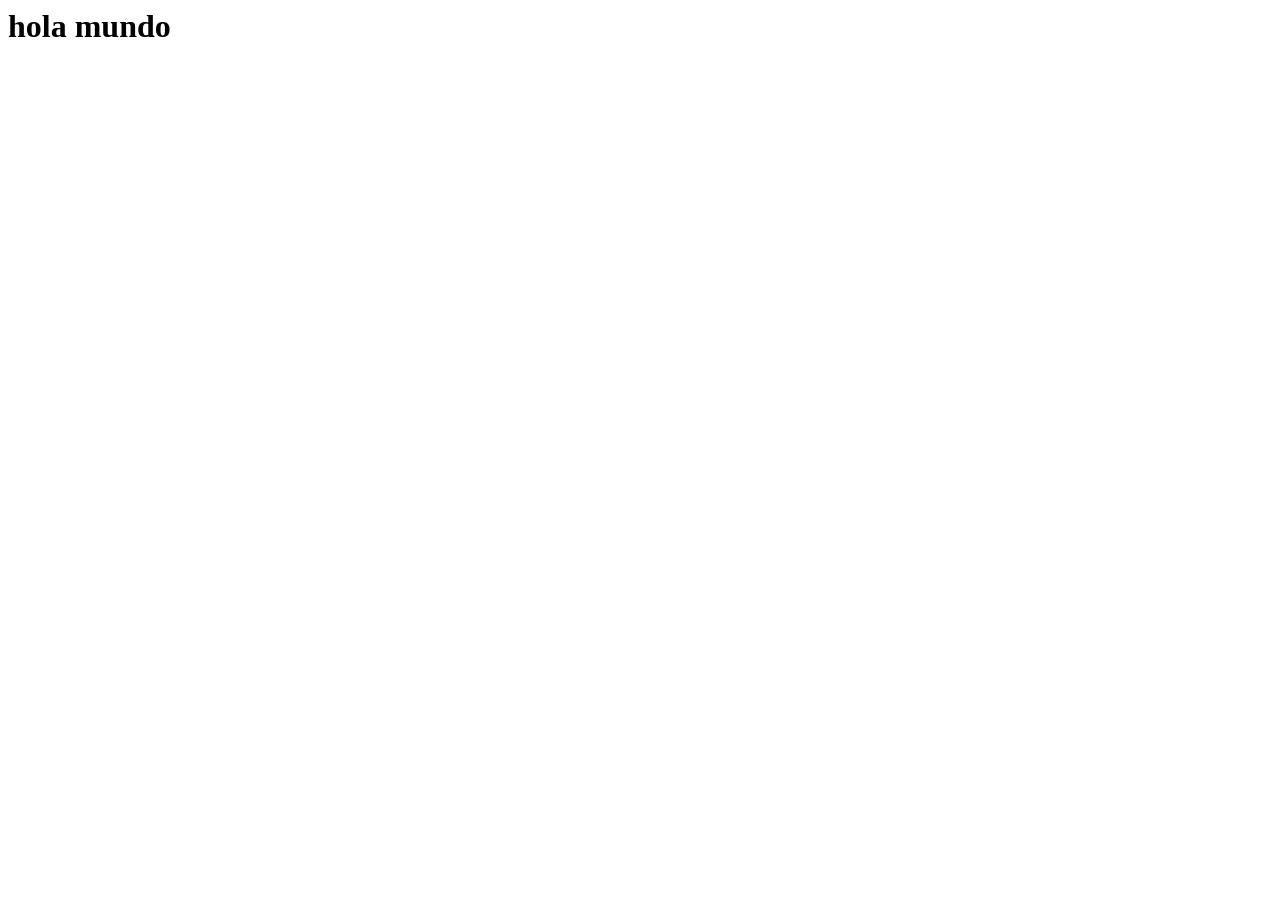
==== INDEX.HTML @ a9dc002f "Mi primer commit" ====
<html lang="en">
<head>
    <meta charset="UTF-8">
    <meta http-equiv="X-UA-Compatible" content="IE=edge">
    <meta name="viewport" content="width=device-width, initial-scale=1.0">
    <title>Document</title>
    <link rel="stylesheet" href="css/style.CSS">
</head>
<body>
    <div>
        <h1 class="titulo">hola mundo</h1>
    </div>
</body>
</html>
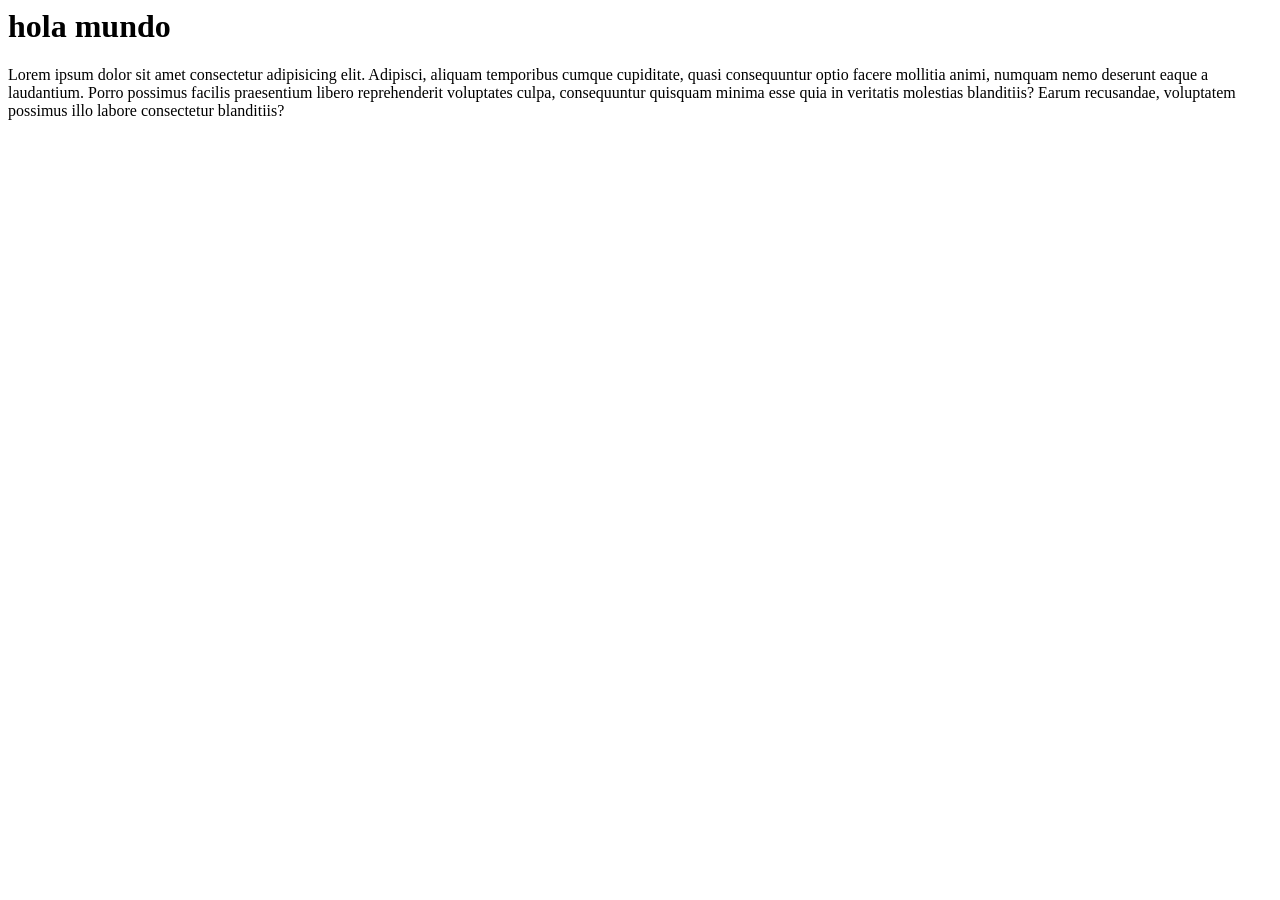
==== commit a68737df: "mi sugundo commit" ====
--- a/INDEX.HTML
+++ b/INDEX.HTML
@@ -10,5 +10,11 @@
     <div>
         <h1 class="titulo">hola mundo</h1>
     </div>
+
+    <div>
+        <p>Lorem ipsum dolor sit amet consectetur adipisicing elit. Adipisci, aliquam temporibus cumque cupiditate, quasi consequuntur optio facere mollitia animi,
+            numquam nemo deserunt eaque a laudantium. Porro possimus facilis praesentium libero reprehenderit voluptates culpa, consequuntur quisquam minima esse 
+            quia in veritatis molestias blanditiis? Earum recusandae, voluptatem possimus illo labore consectetur blanditiis?</p>
+    </div>
 </body>
 </html>
